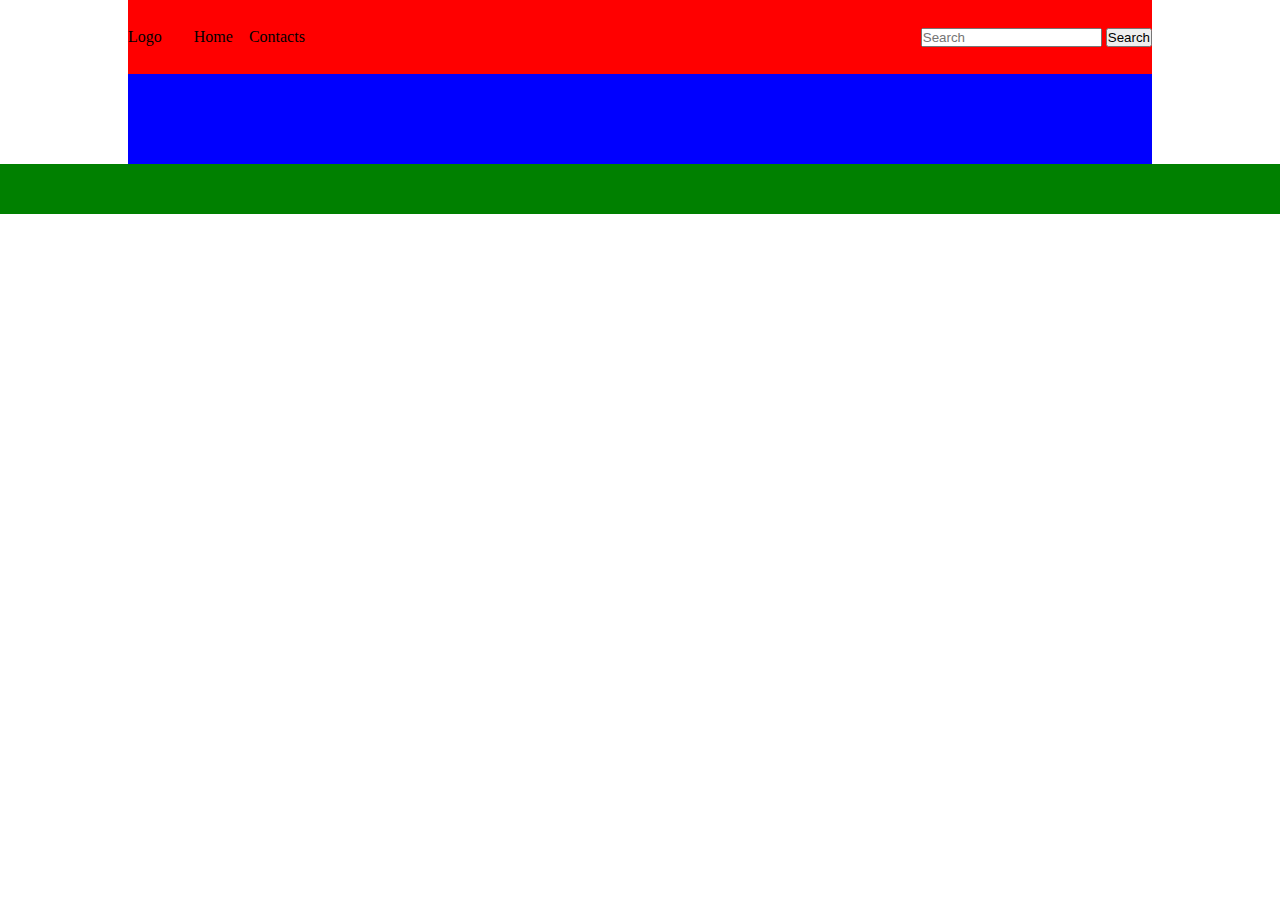
==== index.html @ 561d1132 "updated" ====
<!DOCTYPE html>
<html lang="en">
<head>
    <meta charset="UTF-8">
    <meta name="viewport" content="width=device-width, initial-scale=1.0">
    <title>Document</title>
    <link rel="stylesheet" href="style.css">
    <link rel="stylesheet" href="utils.css">
</head>
<body>
    <nav class="navigation max-width-1 m-auto">
        <div class="left">
            <span>Logo</span>
            <ul>
                <li>Home</li>
                <li>Contacts</li>
            </ul>
        </div>
        <div class="right">
            <input type="text" name="" id="" placeholder="Search">
            <button class="btn">Search</button>
        </div>
    </nav>
    <main class="content max-width-1 m-auto"></main>
    <footer class="footer"></footer>
</body>
</html>
---- style.css ----
*{
    margin: 0;
    padding: 0;
}
.navigation{
    height: 74px;
    background-color: red;
    display: flex;
    justify-content: space-between;
    align-items: center;
}
.navigation ul{
    list-style: none;
    display: flex;
    justify-content: center;
    gap: 1em;
}
.left{
    display: flex;
    gap: 2em;
}
.content{
    height: 90px;
    background-color: blue;
}
.footer{
    height: 50px;
    background-color: green;
}
---- utils.css ----
:root{
    --main-bg-color:brown;
}
.max-width-1{
    max-width: 80vw;
}
.max-width-2{
    max-width: 60vw;
}
.m-auto{
    margin: auto;
}
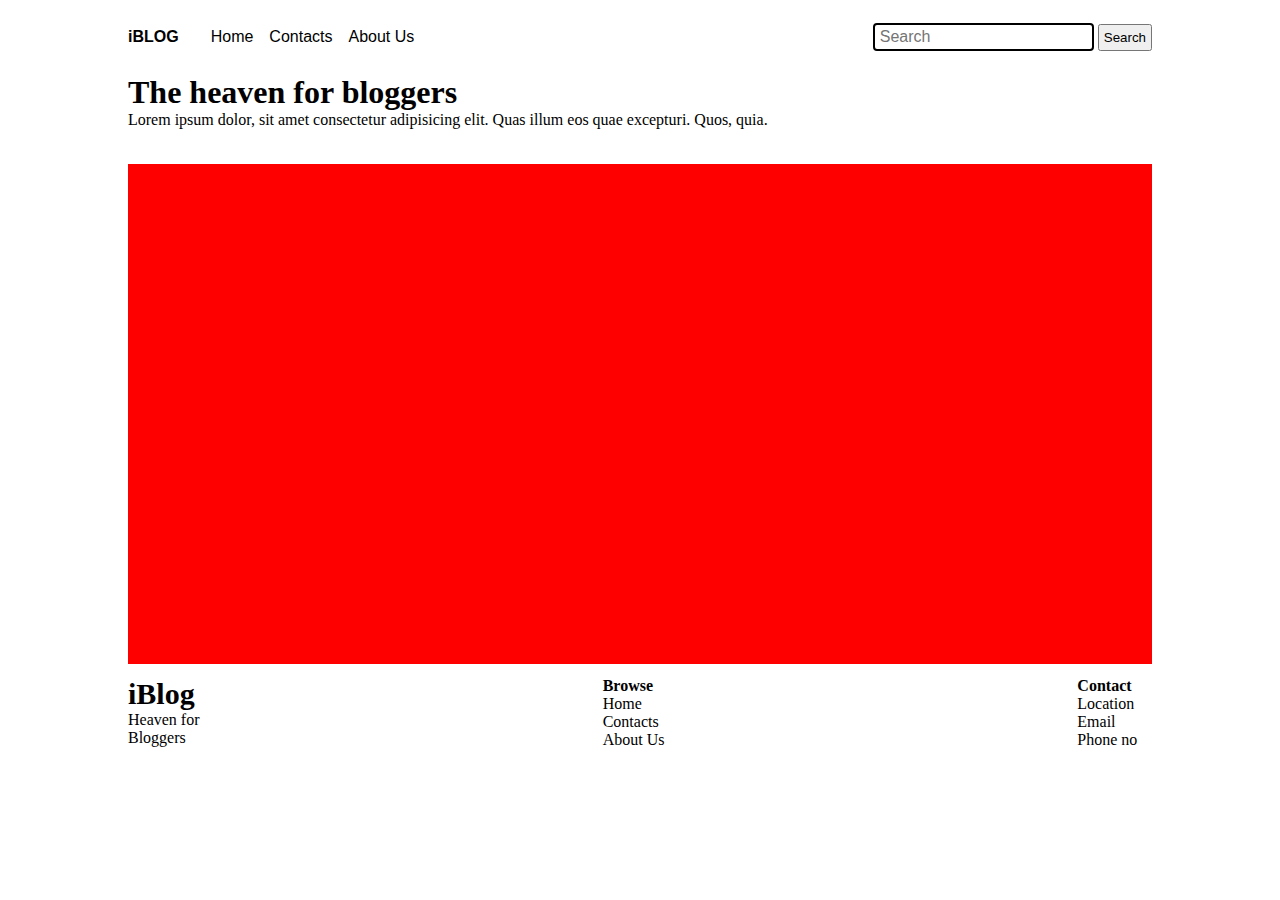
==== commit 91dfa569: "added various elements" ====
--- a/index.html
+++ b/index.html
@@ -6,22 +6,66 @@
     <title>Document</title>
     <link rel="stylesheet" href="style.css">
     <link rel="stylesheet" href="utils.css">
+    <link rel="stylesheet" href="https://cdnjs.cloudflare.com/ajax/libs/font-awesome/6.4.2/css/all.min.css" integrity="sha512-z3gLpd7yknf1YoNbCzqRKc4qyor8gaKU1qmn+CShxbuBusANI9QpRohGBreCFkKxLhei6S9CQXFEbbKuqLg0DA==" crossorigin="anonymous" referrerpolicy="no-referrer" />
 </head>
 <body>
     <nav class="navigation max-width-1 m-auto">
         <div class="left">
-            <span>Logo</span>
+            <span><strong>iBLOG</strong></span>
             <ul>
                 <li>Home</li>
                 <li>Contacts</li>
+                <li>About Us</li>
             </ul>
         </div>
         <div class="right">
-            <input type="text" name="" id="" placeholder="Search">
+            <input class="input" type="text" name="" id="" placeholder="Search">
             <button class="btn">Search</button>
         </div>
     </nav>
-    <main class="content max-width-1 m-auto"></main>
-    <footer class="footer"></footer>
+    <main class="content max-width-1 m-auto">
+        <h1>The heaven for bloggers</h1>
+        <p>Lorem ipsum dolor, sit amet consectetur adipisicing elit. Quas illum eos quae excepturi. Quos, quia.</p>
+        <hr class="max-width-1 m-auto">
+    </main>
+    <section class="featured_post max-width-1 m-auto"></section>
+
+
+
+
+    <footer class="footer max-width-1 m-auto">
+        <div class="footer-info">
+            <div>
+                <span><strong>iBlog</strong></span>
+                <p>Heaven for Bloggers</p>
+            </div>
+            <div class="footer-social">
+                <i class="fa-brands fa-linkedin"></i>
+                <i class="fa-brands fa-github"></i>
+                <i class="fa-brands fa-instagram"></i>
+                <i class="fa-brands fa-threads"></i>
+            </div>
+        </div>
+        <div class="footer-browse">
+            <strong>Browse</strong>
+            <ul class="list">
+                <li>Home</li>
+                <li>Contacts</li>
+                <li>About Us</li>
+            </ul>
+        </div>
+        <div class="footer-contact">
+            <div>
+                <strong>Contact</strong>
+                <ul class="list">
+                    <li>Location</li>
+                    <li>Email</li>
+                    <li>Phone no</li>
+                </ul>
+            </div>
+            
+        </div>
+        
+    </footer>
 </body>
 </html>--- a/style.css
+++ b/style.css
@@ -4,7 +4,7 @@
 }
 .navigation{
     height: 74px;
-    background-color: red;
+    /* background-color: red; */
     display: flex;
     justify-content: space-between;
     align-items: center;
@@ -14,16 +14,52 @@
     display: flex;
     justify-content: center;
     gap: 1em;
+    cursor: pointer;
+    font-family: 'Gill Sans', 'Gill Sans MT', Calibri, 'Trebuchet MS', sans-serif;
 }
 .left{
     display: flex;
     gap: 2em;
 }
+.left span{
+    font-family: 'Segoe UI', Tahoma, Geneva, Verdana, sans-serif;
+    cursor: pointer;
+}
 .content{
     height: 90px;
-    background-color: blue;
+    /* background-color: blue; */
 }
+.content hr{
+    margin-top: 5%;
+}
+.featured_post{
+    height: 500px;
+    background-color: red;
+}
+/*!----- footer----- */
 .footer{
-    height: 50px;
-    background-color: green;
-}+    /* opacity: 0;   */
+    height: 100px;
+    /* margin-top: 100px; */
+    /* background-color: green; */
+    display: flex;
+    justify-content: center;
+    gap: 25em;
+    padding: 1% 4%;
+}
+.footer span{
+    font-size: 30px;
+}
+.footer-info{
+    /* background-color: green; */
+    width: 20%;
+}
+.footer-browse{
+    /* background-color: green; */
+    width: 20%;
+}
+.footer-contact{
+    /* background-color: green; */
+    width: 20%;
+}
+/*!----- footer----- */--- a/utils.css
+++ b/utils.css
@@ -4,9 +4,20 @@
 .max-width-1{
     max-width: 80vw;
 }
-.max-width-2{
-    max-width: 60vw;
-}
 .m-auto{
     margin: auto;
+}
+.input{
+    padding: 3px 5px;
+    font-size: 16px;
+    border: 2px solid black;
+    border-radius: 4px;
+}
+.btn{
+    padding: 4px;
+    /* margin-left: -4px; */
+    cursor: pointer;
+}
+.list{
+    list-style: none;
 }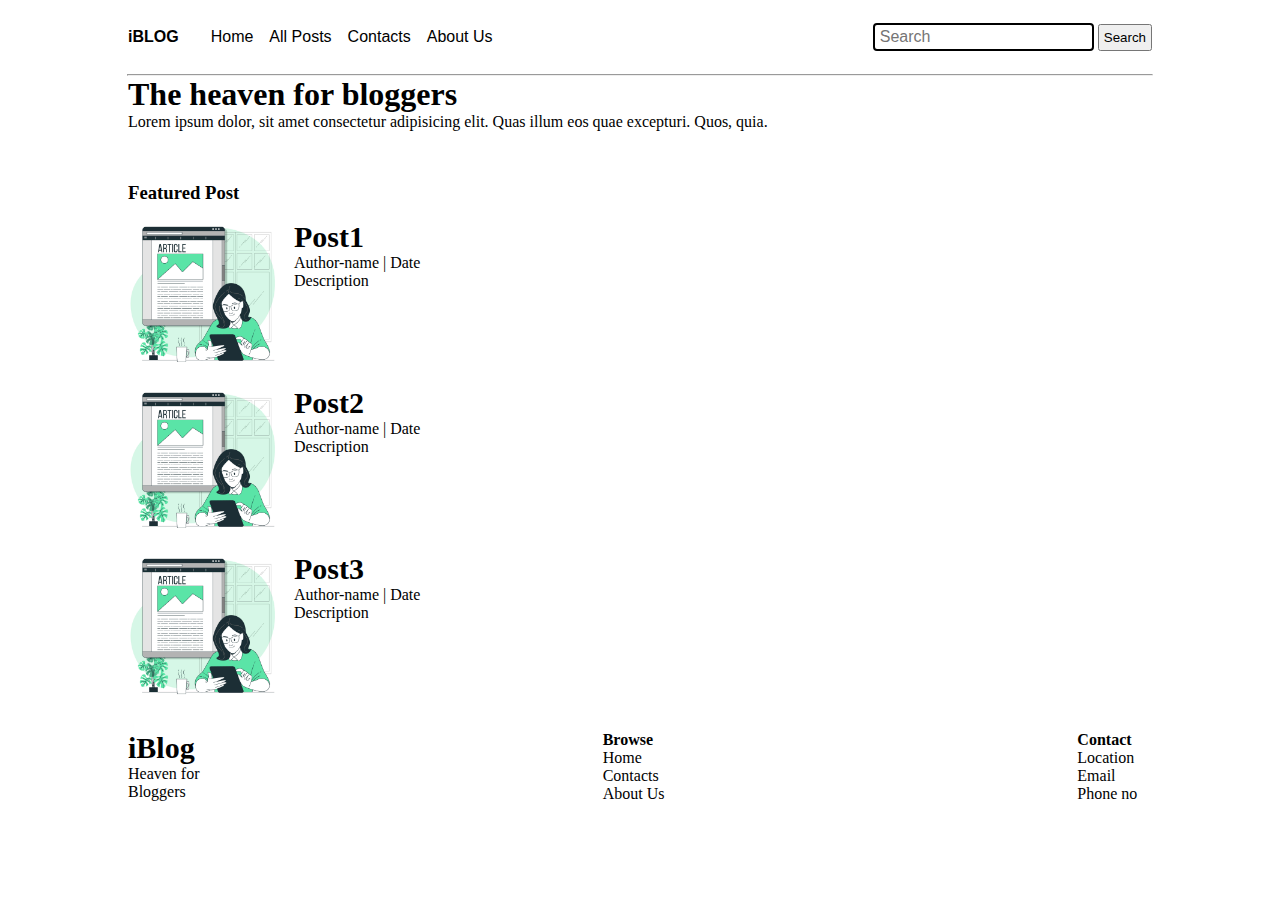
==== commit 7c43597d: "added more elements" ====
--- a/index.html
+++ b/index.html
@@ -11,24 +11,62 @@
 <body>
     <nav class="navigation max-width-1 m-auto">
         <div class="left">
-            <span><strong>iBLOG</strong></span>
+            <span><strong><a class="a" href="/">iBLOG</a></strong></span>
             <ul>
-                <li>Home</li>
-                <li>Contacts</li>
+                <li><a class="a" href="/">Home</a></li>
+                <li><a class="a" href="./all_post.html">All Posts</a></li>
+                <li><a class="a" href="./contact.html">Contacts</a></li>
                 <li>About Us</li>
             </ul>
         </div>
         <div class="right">
-            <input class="input" type="text" name="" id="" placeholder="Search">
-            <button class="btn">Search</button>
+            <form action="/search.html" name="query" method="get">
+                <input class="input" type="text" name="" id="" placeholder="Search">
+                <button class="btn">Search</button>
+            </form>
         </div>
     </nav>
+    <hr class="max-width-1 m-auto"/>
     <main class="content max-width-1 m-auto">
         <h1>The heaven for bloggers</h1>
         <p>Lorem ipsum dolor, sit amet consectetur adipisicing elit. Quas illum eos quae excepturi. Quos, quia.</p>
-        <hr class="max-width-1 m-auto">
+        <!-- <hr class="max-width-1 m-auto"> -->
     </main>
-    <section class="featured_post max-width-1 m-auto"></section>
+    <section class="featured_post max-width-1 m-auto">
+        <h3>Featured Post</h3>
+        <a href="./Post/Post1.html">
+            <div class="fpc">
+                <img class="img" src="./5070388.jpg" alt="">
+                <div>
+                    <p><strong>Post1</strong></p>
+                    <p>Author-name | Date</p>
+                    <p>Description</p>
+                </div>
+            </div>
+        </a>
+        <a href="./Post/Post2.html">
+            <div class="fpc">
+                <img class="img" src="./5070388.jpg" alt="">
+                <div>
+                    <p><strong>Post2</strong></p>
+                    <p>Author-name | Date</p>
+                    <p>Description</p>
+                </div>
+            </div>
+        </a>
+        <a href="./Post/Post1.html">
+            <div class="fpc">
+                <img class="img" src="./5070388.jpg" alt="">
+                <div>
+                    <p><strong>Post3</strong></p>
+                    <p>Author-name | Date</p>
+                    <p>Description</p>
+                </div>
+            </div>
+        </a>
+        
+
+    </section>
 
 
 
--- a/style.css
+++ b/style.css
@@ -17,6 +17,7 @@
     cursor: pointer;
     font-family: 'Gill Sans', 'Gill Sans MT', Calibri, 'Trebuchet MS', sans-serif;
 }
+
 .left{
     display: flex;
     gap: 2em;
@@ -24,6 +25,7 @@
 .left span{
     font-family: 'Segoe UI', Tahoma, Geneva, Verdana, sans-serif;
     cursor: pointer;
+    text-decoration: none;
 }
 .content{
     height: 90px;
@@ -33,8 +35,16 @@
     margin-top: 5%;
 }
 .featured_post{
-    height: 500px;
-    background-color: red;
+    height: 500px auto;
+    padding: 1em;
+    /* background-color: red; */
+    display: flex;
+    gap: 1em;
+    flex-direction: column;
+}
+.featured_post a{
+    text-decoration: none;
+    color: black;
 }
 /*!----- footer----- */
 .footer{
--- a/utils.css
+++ b/utils.css
@@ -20,4 +20,20 @@
 }
 .list{
     list-style: none;
+}
+.img{
+    height: 150px;
+    width: 150px;
+}
+.fpc{
+    display: flex;
+    gap: 1em;
+    /* background-color: red; */
+}
+.fpc strong{
+    font-size: 30px;
+}
+.a{
+    color: black;
+    text-decoration: none;
 }